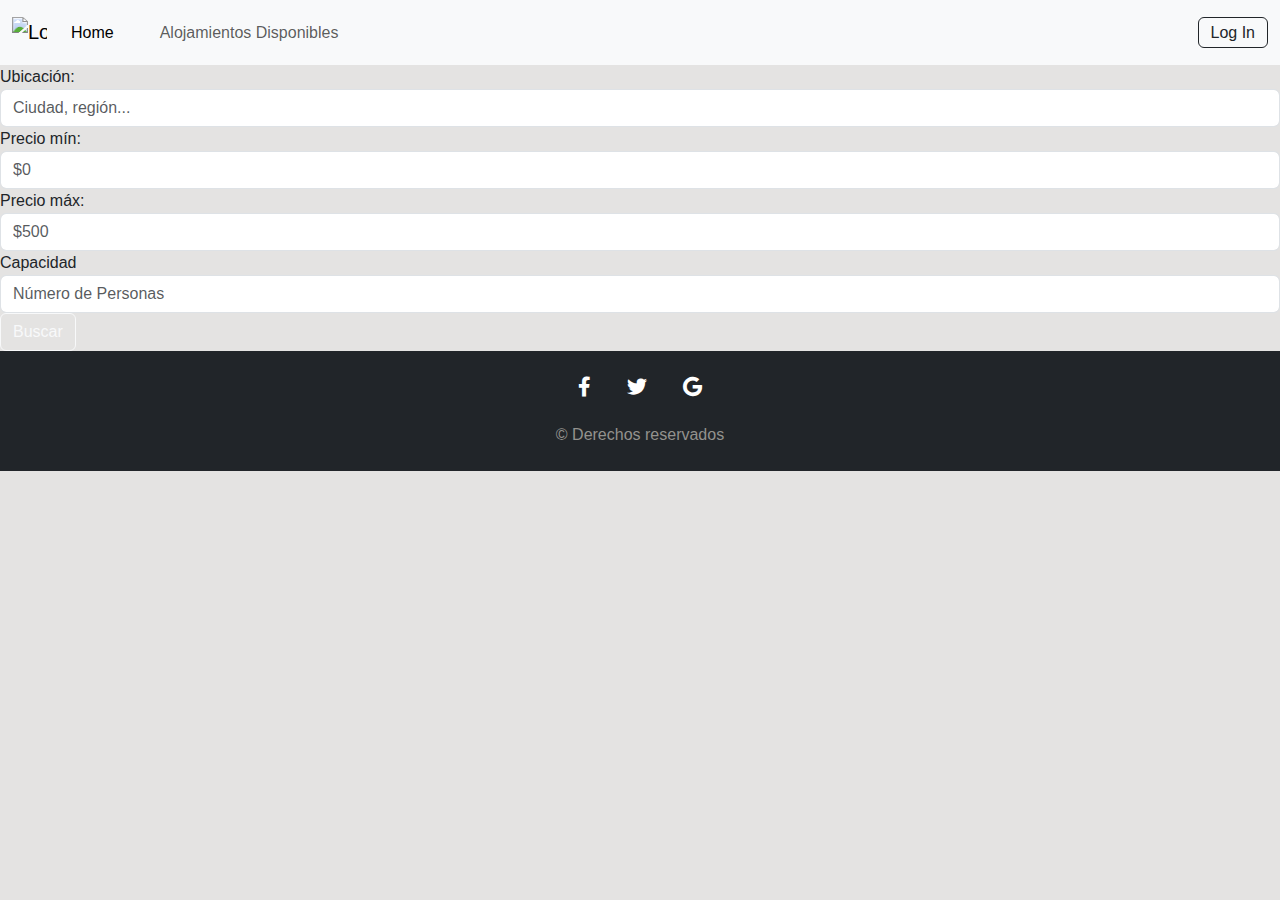
==== alojamientosFiltrados.html @ 8a0201ef "Filtros" ====
<!DOCTYPE html>
<html lang="es">

<head>
    <meta charset="UTF-8" />
    <meta name="viewport" content="width=device-width, initial-scale=1.0" />
    <title>Alojamientos Filtrados</title>
    <link href="https://cdnjs.cloudflare.com/ajax/libs/bootstrap/5.3.0/css/bootstrap.min.css" rel="stylesheet" />
    <link href="https://cdnjs.cloudflare.com/ajax/libs/font-awesome/6.0.0/css/all.min.css" rel="stylesheet" />
    <link href="estilos/stylesAlojamientosHuespedes.css" rel="stylesheet" />
</head>

<body>
    <header class="header">
        <nav class="navbar navbar-expand-lg bg-body-tertiary">
            <div class="container-fluid">
                <a class="navbar-brand" href="/">
                    <img src="/imgs/logoHA.png" alt="Logo" width="35" height="35"
                        class="d-inline-block align-text-top" />
                </a>
                <button class="navbar-toggler" type="button" data-bs-toggle="collapse" data-bs-target="#navbarNav"
                    aria-controls="navbarNav" aria-expanded="false" aria-label="Toggle navigation">
                    <span class="navbar-toggler-icon"></span>
                </button>
                <div class="collapse navbar-collapse" id="navbarNav">
                    <ul class="navbar-nav">
                        <li class="nav-item">
                            <a class="nav-link active" aria-current="page" href="index.html">Home</a>
                        </li>
                        <li class="nav-item">
                            <a class="nav-link" href="alojamientosPropietarios.html" style="display: none;"
                                id="gestionAlojamientosLink">Gestión de Alojamientos</a>
                        </li>
                        <li class="nav-item">
                            <a class="nav-link" href="alojamientosHuespedes.html">Alojamientos Disponibles</a>
                        </li>
                    </ul>
                </div>

                <div>
                    <a class="btn btn-outline-dark" href="login.html" role="button">Log In</a>
                </div>
            </div>
        </nav>
    </header>

    <!-- Caja de búsqueda simplificada -->
    <form id="filter-form" class="filtros-rapidos">
        <div class="form-row">
            <div class="form-group">
                <label for="ubicacion">Ubicación:</label>
                <input type="text" name="ubicacion" id="ubicacion" class="form-control"
                    placeholder="Ciudad, región..." />
            </div>
            <div class="form-group">
                <label for="precioInf">Precio mín:</label>
                <input type="number" name="precioInf" id="precioInf" class="form-control" placeholder="$0" />
            </div>
            <div class="form-group">
                <label for="precioSup">Precio máx:</label>
                <input type="number" name="precioSup" id="precioSup" class="form-control" placeholder="$500" />
            </div>
            <div class="form-group">
                <label for="capacidad">Capacidad</label>
                <input type="number" name="capacidad" id="capacidad" class="form-control"
                    placeholder="Número de Personas" />
            </div>
            <div class="form-group">
                <button type="submit" class="btn btn-outline-light">Buscar</button>
            </div>
        </div>
    </form>
    <!-- Sección para mostrar los alojamientos filtrados -->
    <div id="alojamiento-list"></div>

    <footer class="footer text-center">
        <div class="container px-3 py-2">
            <section class="mb-2 w-50 mx-auto">
                <a href="#!" class="text-white"><i class="fab fa-facebook-f fa-lg"></i></a>
                <a href="#!" class="text-white"><i class="fab fa-twitter fa-lg mx-4 px-2"></i></a>
                <a href="#!" class="text-white"><i class="fab fa-google fa-lg"></i></a>
            </section>
        </div>
        <div class="text-center py-2 footer-bottom">&COPY; Derechos reservados</div>
    </footer>

    <script src="https://cdnjs.cloudflare.com/ajax/libs/bootstrap/5.3.0/js/bootstrap.bundle.min.js"></script>
    <script src="js/navbar.js"></script>
    <script src="js/alojamientosFiltrados.js"></script>
</body>

</html>
---- estilos/stylesAlojamientosHuespedes.css ----
/* General */
body {
    font-family: Arial, sans-serif;
    margin: 0;
    padding: 0;
    background-color: rgb(228, 227, 226);
}

.container {
    padding: 2rem;
}

#pageHeaderTitle {
    font-size: 2.5rem;
    margin: 2rem 0;
}

/* Navbar */
.header {
    background-color: #f8f9fa;
  }
  
  .container-fluid {
    display: flex;
    align-items: center;
    /* Centra verticalmente los elementos */
  }
  
  .navbar-nav {
    display: flex;
    align-items: center;
    /* Asegura que los enlaces estén centrados verticalmente */
  }
  
  .nav-item {
    margin-right: 15px;
    /* Espaciado entre los elementos del menú */
  }
  
  .navbar-brand img {
    width: 35px;
    height: 35px;
  }

/* Footer */
.footer {
    background-color: #212529;
    padding: 1rem 0;
}

.footer-bottom {
    background-color: #212529;
    color: #93928e;
}

/* Layout */
.row {
    gap: 1rem; /* Espaciado entre tarjetas */
}

.col-md-4 {
    flex: 1 1 30%;
    max-width: 30%;
    padding: 0.5rem;
}

/* Media query para pantallas pequeñas */
@media (max-width: 768px) {
    .col-md-4 {
        flex: 1 1 100%;
        max-width: 100%;
    }
}

/* Card */
.card {
    box-shadow: 0 4px 8px rgba(0, 0, 0, 0.1);
    margin-bottom: 1rem;
    border-radius: 8px;
    overflow: hidden;
    background-color: white;
    transition: transform 0.3s ease, box-shadow 0.3s ease, border 0.3s ease;
    display: flex; /* Permite el uso de flexbox */
    flex-direction: column; /* Alinea los hijos en columna */
}

.card:hover {
    transform: translateY(-10px); /* Eleva la tarjeta ligeramente */
    box-shadow: 0 12px 24px #0000004d; /* Sombra más pronunciada */
    border: 2px solid #a8a8a8; /* Borde de color gris */
}

.card-img-top {
    width: 100%;
    height: 200px; /* Altura fija para todas las imágenes de las tarjetas */
    object-fit: cover; /* Mantiene la proporción de la imagen */
    border-top-left-radius: 8px;
    border-top-right-radius: 8px;
}

.card-body {
    padding: 1rem;
    flex-grow: 1; /* Permite que el cuerpo de la tarjeta ocupe el espacio restante */
}

.card-title {
    font-weight: bold;
    text-transform: capitalize;
    margin-bottom: 1rem;
}

/* Card details */
.anfitrion {
    display: flex;
    align-items: center;
    margin: 10px 0;
}

.anfitrion-img {
    width: 60px; /* Nuevo tamaño */
    height: 60px; /* Nuevo tamaño */
    border-radius: 50%; /* Mantiene la forma circular */
    object-fit: cover; /* Asegura que la imagen se recorte sin deformarse */
    object-position: center; /* Centra la imagen dentro del contenedor */
    border: 2px solid #ddd; /* Borde gris claro */
}

.bold {
    font-weight: bold;
}

.ubicacion {
    display: flex;
    align-items: center;
    margin-bottom: 10px;
}

.ubicacion img {
    width: 20px;
    height: 20px;
    margin-right: 5px;
}

/* Buttons */
.btn-primary {
    display: inline-block;
    padding: 0.5rem 1rem;
    background-color: #007bff;
    color: white;
    text-decoration: none;
    border-radius: 4px;
    text-align: center;
}

.btn-primary:hover {
    background-color: #0056b3; 
}

/* Responsive adjustments */
@media (max-width: 768px) {
   .card-img-top {
       height: 150px; /* Ajuste para pantallas pequeñas */
   }

   .anfitrion-img {
       width: 50px; /* Tamaño ajustado para pantallas pequeñas */
       height: 50px; /* Tamaño ajustado para pantallas pequeñas */
   }
}
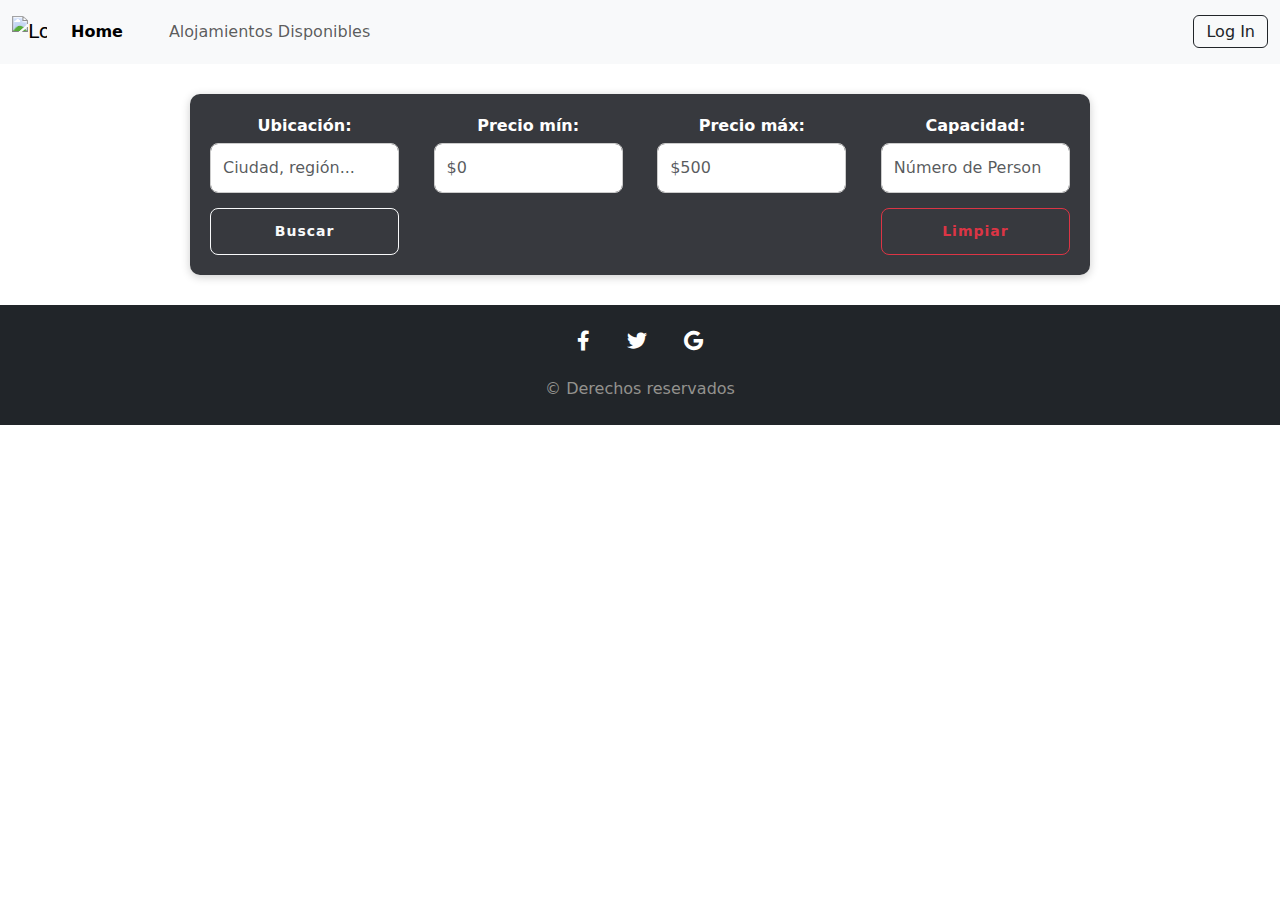
==== commit 429c2bad: "Mejoras en la parte de filtros" ====
--- a/alojamientosFiltrados.html
+++ b/alojamientosFiltrados.html
@@ -7,7 +7,7 @@
     <title>Alojamientos Filtrados</title>
     <link href="https://cdnjs.cloudflare.com/ajax/libs/bootstrap/5.3.0/css/bootstrap.min.css" rel="stylesheet" />
     <link href="https://cdnjs.cloudflare.com/ajax/libs/font-awesome/6.0.0/css/all.min.css" rel="stylesheet" />
-    <link href="estilos/stylesAlojamientosHuespedes.css" rel="stylesheet" />
+    <link href="estilos/stylesAlojamientosFiltrados.css" rel="stylesheet" />
 </head>
 
 <body>
@@ -61,15 +61,23 @@
                 <input type="number" name="precioSup" id="precioSup" class="form-control" placeholder="$500" />
             </div>
             <div class="form-group">
-                <label for="capacidad">Capacidad</label>
+                <label for="capacidad">Capacidad:</label>
                 <input type="number" name="capacidad" id="capacidad" class="form-control"
                     placeholder="Número de Personas" />
             </div>
+
+            <!-- Botón de Buscar -->
             <div class="form-group">
-                <button type="submit" class="btn btn-outline-light">Buscar</button>
+                <button type="submit" class="btn btn-outline-light btn-sm">Buscar</button>
+            </div>
+
+            <!-- Botón de Limpiar -->
+            <div class="form-group">
+                <button type="reset" class="btn btn-outline-danger btn-sm">Limpiar</button>
             </div>
         </div>
     </form>
+
     <!-- Sección para mostrar los alojamientos filtrados -->
     <div id="alojamiento-list"></div>
 
--- a/estilos/stylesAlojamientosFiltrados.css
+++ b/estilos/stylesAlojamientosFiltrados.css
@@ -0,0 +1,277 @@
+/* General Reset */
+* {
+    margin: 0;
+    padding: 0;
+    box-sizing: border-box;
+}
+
+/* Navbar */
+.header {
+    background-color: #f8f9fa;
+}
+
+.container-fluid {
+    display: flex;
+    align-items: center;
+    /* Centra verticalmente los elementos */
+}
+
+.navbar-nav {
+    display: flex;
+    align-items: center;
+    /* Asegura que los enlaces estén centrados verticalmente */
+}
+
+.nav-item {
+    margin-right: 15px;
+    /* Espaciado entre los elementos del menú */
+}
+
+.navbar-brand img {
+    width: 35px;
+    height: 35px;
+}
+
+.navbar-nav .nav-link.active {
+    font-weight: bold;
+}
+
+.nav-item .avatar {
+    width: 40px;
+    height: 40px;
+    object-fit: cover;
+    border-radius: 50%;
+}
+
+/* Footer */
+.footer {
+    background-color: #212529;
+    padding: 1rem 0;
+    position: relative;
+    width: 100%;
+    margin-top: 0;
+    margin-bottom: 0;
+}
+
+.footer-bottom {
+    background-color: #212529;
+    color: #93928e;
+}
+
+/* Estilos para la caja de filtros */
+.filtros-rapidos {
+    background-color: rgba(33, 36, 41, 0.9);
+    padding: 20px;
+    border-radius: 10px;
+    box-shadow: 0 2px 10px rgba(0, 0, 0, 0.2);
+    width: 100%;
+    max-width: 900px;
+    margin: 30px auto;
+    color: #fff;
+}
+
+.filtros-rapidos .form-row {
+    display: flex;
+    justify-content: space-between;
+    flex-wrap: wrap;
+    gap: 15px;
+}
+
+.filtros-rapidos .form-group {
+    width: 22%;
+    min-width: 180px;
+}
+
+.filtros-rapidos .form-group label {
+    font-weight: bold;
+    display: block;
+    margin-bottom: 5px;
+    text-align: center;
+}
+
+.filtros-rapidos .form-group input {
+    width: 100%;
+    border-radius: 0.5rem;
+    padding: 0.75rem;
+    margin-top: 5px;
+    border: 1px solid #ccc;
+}
+
+/* Estilo de los botones, ajustados al tamaño de las cajas de entrada */
+.filtros-rapidos .btn {
+    width: 100%;
+    font-weight: bold;
+    letter-spacing: 1px;
+    padding: 0.75rem;
+    border-radius: 0.5rem;
+}
+
+.filtros-rapidos .btn-buscar {
+    display: flex;
+    justify-content: flex-end;
+}
+
+.filtros-rapidos .btn-limpiar {
+    display: flex;
+    justify-content: flex-end;
+}
+
+.filtros-rapidos .btn-limpiar .btn {
+    background-color: transparent;
+    color: #dc3545;
+    border-color: #dc3545;
+    margin-top: 10px;
+}
+
+.filtros-rapidos .btn-limpiar .btn:hover {
+    background-color: #dc3545;
+    color: white;
+}
+
+.filtros-rapidos .btn-buscar .btn {
+    background-color: transparent;
+    color: #ffffff;
+    border-color: #ffffff;
+}
+
+.filtros-rapidos .btn-buscar .btn:hover {
+    background-color: #ffffff;
+    color: #007bff;
+}
+
+/* Media Queries para dispositivos más pequeños */
+@media (max-width: 768px) {
+    .filtros-rapidos {
+        padding: 15px;
+    }
+
+    .filtros-rapidos .form-row {
+        flex-direction: column;
+    }
+
+    .filtros-rapidos .form-group {
+        width: 100%;
+        margin-bottom: 15px;
+    }
+
+    .filtros-rapidos .form-group input {
+        padding: 1rem;
+    }
+
+    .filtros-rapidos .form-group button {
+        padding: 1rem;
+    }
+}
+
+/* Card */
+.card {
+    box-shadow: 0 4px 8px rgba(0, 0, 0, 0.603);
+    margin-bottom: 1rem;
+    border-radius: 8px;
+    overflow: hidden;
+    background-color: white;
+    transition: transform 0.3s ease, box-shadow 0.3s ease, border 0.3s ease;
+    display: flex;
+    /* Permite el uso de flexbox */
+    flex-direction: column;
+    /* Alinea los hijos en columna */
+}
+
+.card:hover {
+    transform: translateY(-10px);
+    /* Eleva la tarjeta ligeramente */
+    box-shadow: 0 12px 24px #0000004d;
+    /* Sombra más pronunciada */
+    border: 2px solid #a8a8a8;
+    /* Borde de color gris */
+}
+
+.card-img-top {
+    width: 100%;
+    height: 200px;
+    /* Altura fija para todas las imágenes de las tarjetas */
+    object-fit: cover;
+    /* Mantiene la proporción de la imagen */
+    border-top-left-radius: 8px;
+    border-top-right-radius: 8px;
+}
+
+.card-body {
+    padding: 1rem;
+    flex-grow: 1;
+    /* Permite que el cuerpo de la tarjeta ocupe el espacio restante */
+}
+
+.card-title {
+    font-weight: bold;
+    text-transform: capitalize;
+    margin-bottom: 1rem;
+}
+
+/* Card details */
+.anfitrion {
+    display: flex;
+    align-items: center;
+    margin: 10px 0;
+}
+
+.anfitrion-img {
+    width: 60px;
+    /* Nuevo tamaño */
+    height: 60px;
+    /* Nuevo tamaño */
+    border-radius: 50%;
+    /* Mantiene la forma circular */
+    object-fit: cover;
+    /* Asegura que la imagen se recorte sin deformarse */
+    object-position: center;
+    /* Centra la imagen dentro del contenedor */
+    border: 2px solid #ddd;
+    /* Borde gris claro */
+}
+
+.bold {
+    font-weight: bold;
+}
+
+.ubicacion {
+    display: flex;
+    align-items: center;
+    margin-bottom: 10px;
+}
+
+.ubicacion img {
+    width: 20px;
+    height: 20px;
+    margin-right: 5px;
+}
+
+/* Buttons */
+.btn-primary {
+    display: inline-block;
+    padding: 0.5rem 1rem;
+    background-color: #007bff;
+    color: white;
+    text-decoration: none;
+    border-radius: 4px;
+    text-align: center;
+}
+
+.btn-primary:hover {
+    background-color: #0056b3;
+}
+
+/* Responsive adjustments */
+@media (max-width: 768px) {
+    .card-img-top {
+        height: 150px;
+        /* Ajuste para pantallas pequeñas */
+    }
+
+    .anfitrion-img {
+        width: 50px;
+        /* Tamaño ajustado para pantallas pequeñas */
+        height: 50px;
+        /* Tamaño ajustado para pantallas pequeñas */
+    }
+}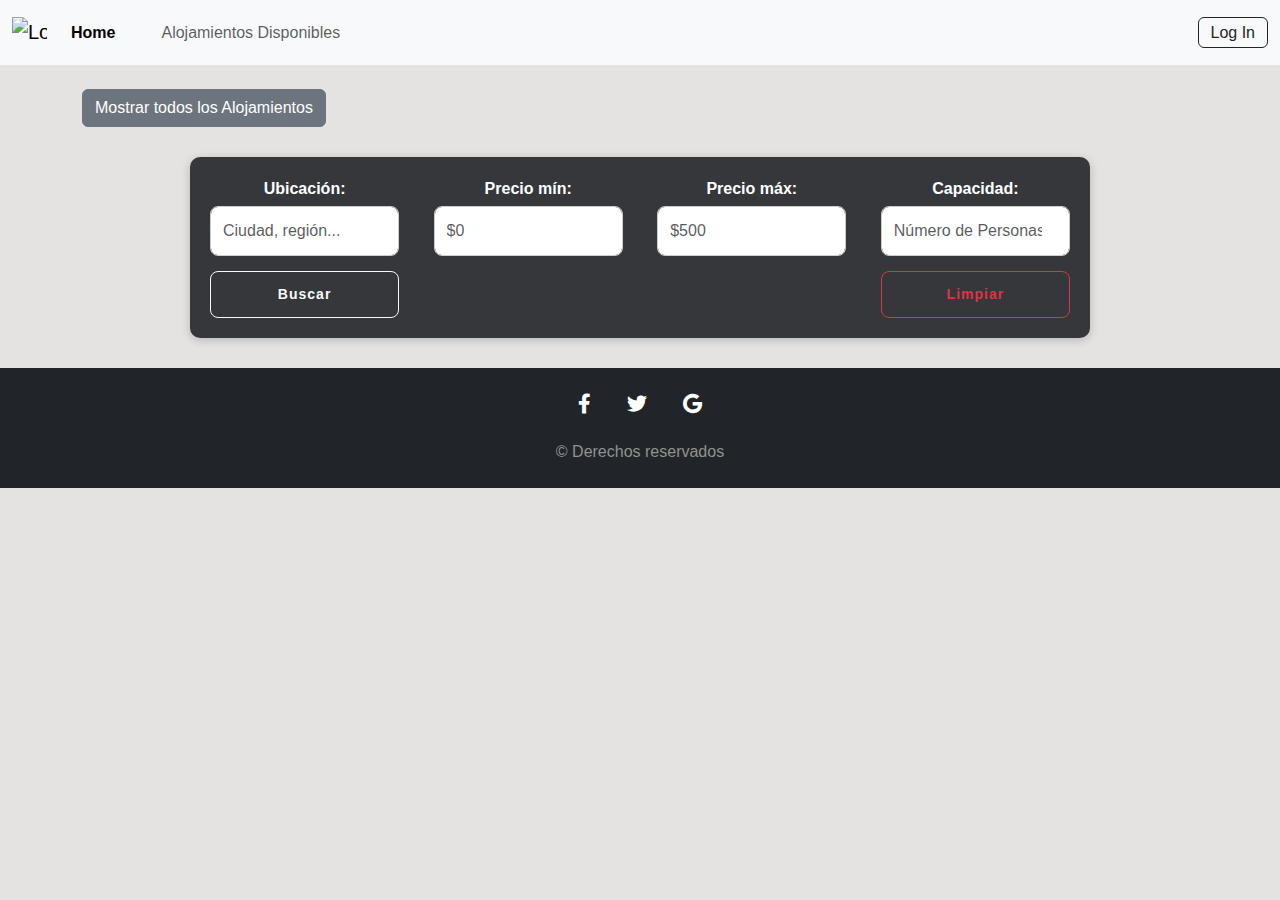
==== commit b16651c8: "Cambios grafios y filtros" ====
--- a/alojamientosFiltrados.html
+++ b/alojamientosFiltrados.html
@@ -43,6 +43,13 @@
             </div>
         </nav>
     </header>
+
+    <!-- Botón que lleva a otro HTML -->
+    <div class="container mt-4">
+        <a href="alojamientosHuespedes.html" class="btn btn-secondary">
+            Mostrar todos los Alojamientos
+        </a>
+    </div>
 
     <!-- Caja de búsqueda simplificada -->
     <form id="filter-form" class="filtros-rapidos">
--- a/estilos/stylesAlojamientosFiltrados.css
+++ b/estilos/stylesAlojamientosFiltrados.css
@@ -3,6 +3,13 @@
     margin: 0;
     padding: 0;
     box-sizing: border-box;
+}
+
+body {
+    font-family: Arial, sans-serif;
+    margin: 0;
+    padding: 0;
+    background-color: rgb(228, 227, 226);
 }
 
 /* Navbar */
